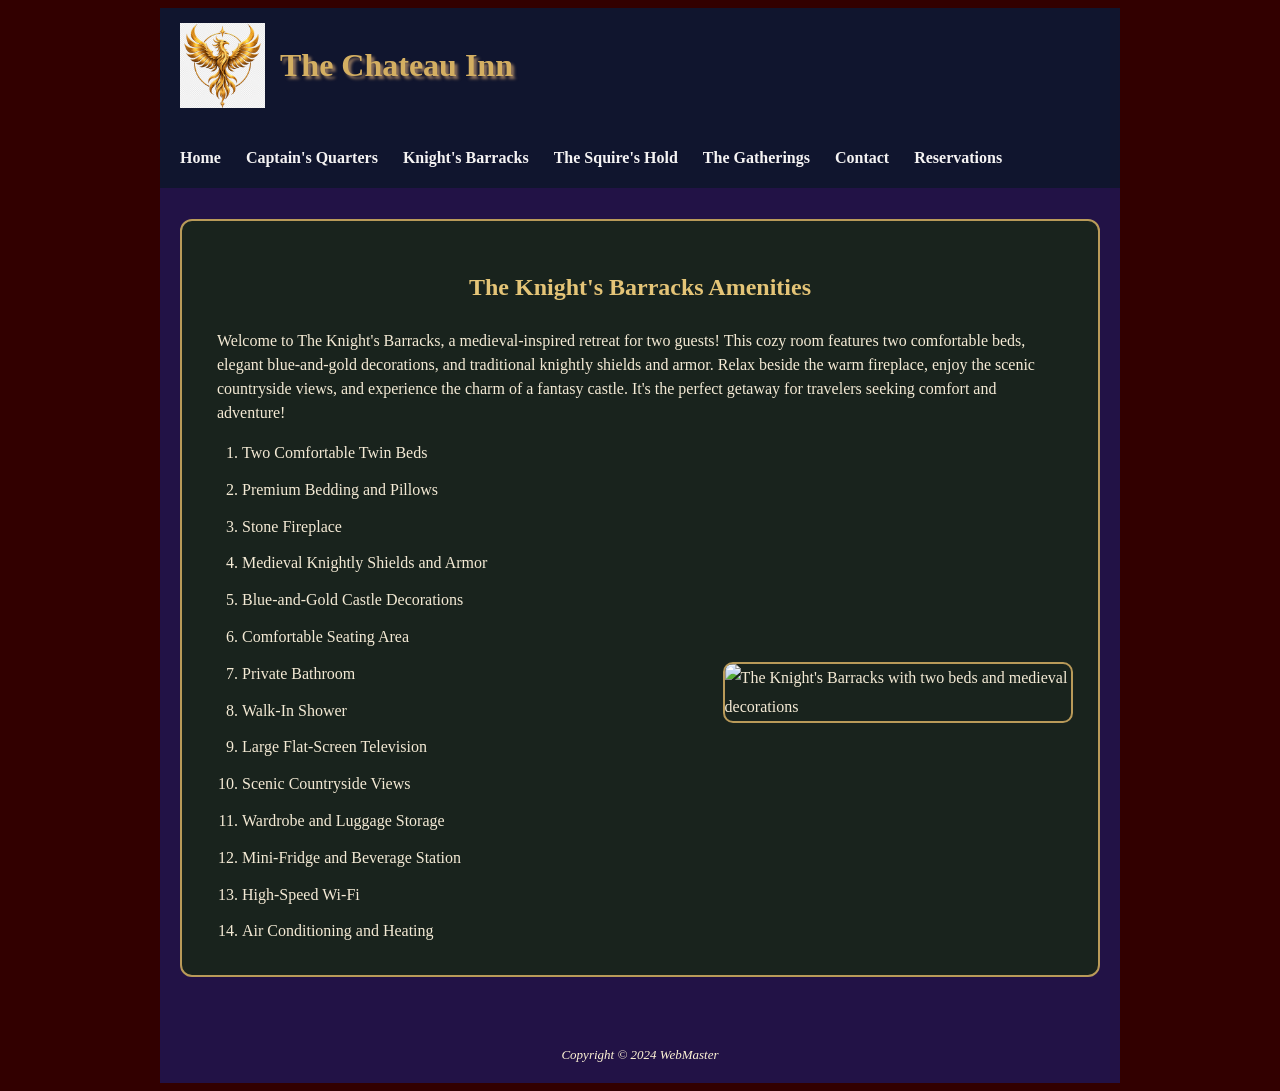
==== rooms/Knights_Barracks.html @ e718bc74 "Add files via upload" ====
<!DOCTYPE html>
<html lang="en">
<head>
<title>The Chateau Inn</title>

<meta charset="utf-8">
<meta name="viewport" content="width=device-width, initial-scale=1.0">
<meta name="description" content="Explore Knight's Barracks, a welcoming accommodation for guests at The Chateau Inn.">

<link href="../styles/styles.css" rel="stylesheet">
</head>
<body>
<div id="wrapper">
  <header>
    <div class="branding">
        <img src="../images/Logo.png"
             alt="The Chateau Inn Phoenix Logo">
        <h1>The Chateau Inn</h1>
    </div>
</header>
  <nav>
  <ul> 
    <li><a href="../index.html">Home</a></li>
	<li><a href="Captians_Quarters.html">Captain's Quarters</a></li>
	<li><a href="Knights_Barracks.html">Knight's Barracks</a></li>
  <li><a href="Squires_Hold.html">The Squire's Hold </a></li>
	<li><a href="../events/The_Gatherings.html">The Gatherings</a></li>
	<li><a href="../contact.html">Contact</a></li>
  <li><a href="../reservations.html">Reservations</a></li>
  </ul>
  </nav>
  <main>
  <section id="knights-barracks">
    <h2>The Knight's Barracks Amenities</h2>

     
      <p class="knights-description">
        Welcome to The Knight's Barracks, a medieval-inspired
        retreat for two guests! This cozy room features two
        comfortable beds, elegant blue-and-gold decorations,
        and traditional knightly shields and armor.

        Relax beside the warm fireplace, enjoy the scenic
        countryside views, and experience the charm of a
        fantasy castle.

        It's the perfect getaway for travelers seeking
        comfort and adventure!
    </p>
    <div class="amenities-layout">
        <ol>
            <li>Two Comfortable Twin Beds</li>
            <li>Premium Bedding and Pillows</li>
            <li>Stone Fireplace</li>
            <li>Medieval Knightly Shields and Armor</li>
            <li>Blue-and-Gold Castle Decorations</li>
            <li>Comfortable Seating Area</li>
            <li>Private Bathroom</li>
            <li>Walk-In Shower</li>
            <li>Large Flat-Screen Television</li>
            <li>Scenic Countryside Views</li>
            <li>Wardrobe and Luggage Storage</li>
            <li>Mini-Fridge and Beverage Station</li>
            <li>High-Speed Wi-Fi</li>
            <li>Air Conditioning and Heating</li>
        </ol>

        <img src="../images/knights_barracks.png"
             alt="The Knight's Barracks with two beds and medieval decorations">
    </div>
</section>
  
  </main>
  <footer>
  Copyright &copy; 2024 WebMaster
  </footer>
</div>
</body>
</html>
---- styles/styles.css ----
header, nav, main, footer { display: block; }
body { background-color: #320000;
       font-family: "Palatino Linotype", Palatino, serif;
}

#intro {
    max-width: 1000px;
    margin: 40px auto;
    padding: 30px;
    background-color: rgba(25, 35, 29, 0.92);
    border: 2px solid #b99a59;
    border-radius: 12px;
    box-shadow: 0 0 20px rgba(185, 154, 89, 0.3);
}

#intro h2 {
    font-family: Georgia, serif;
    font-size: 2em;
    color: #e4c477;
    text-align: center;
    text-shadow: 2px 2px 5px #000;
}

#intro p {
    font-family: Georgia, serif;
    font-size: 18px;
    line-height: 1.8;
    color: #f4ead5;
    text-align: left;
}
#wrapper {
    width: 90%;
    max-width: 960px;
    margin: auto;
    background-color: #10152E;
    color: #FFF4D6;
}
/* Shared header for every page */
header {
    min-height: 110px;
    padding: 15px 20px;
    box-sizing: border-box;
    background-color: #10152E;
}

.branding {
    display: flex;
    align-items: center;
    gap: 15px;
    min-height: 85px;
}

.branding img {
    width: 85px;
    height: 85px;
    object-fit: contain;
    flex-shrink: 0;
}

.branding h1 {
    margin: 0;
    padding: 0;
    height: auto;
    background-image: none;
    font-family: Georgia, "Times New Roman", serif;
    font-size: 2em;
    color: #d4af62;
    text-shadow: 3px 3px 3px #90745D;
}


h1 { background-image: url(images/logo.gif);
     background-repeat: no-repeat;
     background-color:  #10152E;
	 font-family: Georgia, "Times New Roman", serif;
	 padding-top: 20px;
	 text-shadow: 3px 3px 3px #90745D;
	 margin-bottom: 0;

     
     
#logo {
    width: 120px;
    height: auto;
    display: block;
    background: transparent;
    object-fit: contain;
}

        
}
nav { padding-top: 10px;
      width: 100%; 
}
nav ul { list-style-type: none; 
       padding-left: 20px;
	   display: flex; 
	   gap: 25px; 
	 }
nav li { padding-bottom: 5px;
       font-weight: bold;
}
nav a { text-decoration: none; }
nav a:link { color: #f5f3f3; }
nav a:visited{ color: #8f4d17; }
nav a:hover { color: #435f0e; }


main { background-color: #221246;
          padding: 1px 20px 20px 20px;   
		  min-height: 300px;
		  text-align: left;
}
main img {
    display: block;
    float: none;
    margin: 20px auto;
    padding: 0;
}


footer { background-color: #221246;
       
       padding: 20px;
       text-align: center;
	   font-size: small;
	   font-style: italic;
}

#captains-quarters {
    background-color: #19231d;
    color: #f4ead5;
    border: 2px solid #b99a59;
    border-radius: 12px;
    padding: 25px;
    margin: 30px auto;
    max-width: 900px;
    line-height: 1.8;
}

#captains-quarters h2 {
    color: #e4c477;
    font-family: Georgia, serif;
    text-align: center;
}

#captains-quarters ol {
    padding-left: 35px;
}

#captains-quarters li {
    padding: 4px 0;
    
}

.amenities-layout {
    display: flex;
    align-items: center;
    gap: 25px;
}

.amenities-layout ol {
    flex: 1;
    padding-left: 35px;
    margin: 0;
}

.amenities-layout li {
    padding: 4px 0;
}

.amenities-layout img {
    width: 40%;
    max-width: 350px;
    height: auto;
    object-fit: contain;
    border: 2px solid #b99a59;
    border-radius: 10px;
    margin: 0;
    padding: 0;
    float: none;
}

@media screen and (max-width: 650px) {
    .amenities-layout {
        flex-direction: column;
        align-items: stretch;
    }

    .amenities-layout img {
        width: 100%;
        max-width: 100%;
    }
}

#knights-barracks {
    background-color: #19231d;
    color: #f4ead5;
    border: 2px solid #b99a59;
    border-radius: 12px;
    padding: 25px;
    margin: 30px auto;
    max-width: 900px;
    line-height: 1.8;
}

#knights-barracks h2 {
    color: #e4c477;
    font-family: Georgia, serif;
    text-align: center;
}

#knights-barracks .amenities-layout {
    display: flex;
    align-items: center;
    gap: 25px;
}

#knights-barracks .amenities-layout ol {
    flex: 1;
    padding-left: 35px;
    margin: 0;
}

#knights-barracks .amenities-layout li {
    padding: 4px 0;
}

#knights-barracks .amenities-layout img {
    width: 40%;
    max-width: 350px;
    height: auto;
    object-fit: contain;
    border: 2px solid #b99a59;
    border-radius: 10px;
    margin: 0;
    padding: 0;
    float: none;
}

@media screen and (max-width: 650px) {
    #knights-barracks .amenities-layout {
        flex-direction: column;
        align-items: stretch;
    }

    #knights-barracks .amenities-layout img {
        width: 100%;
        max-width: 100%;
    }
}

#squires-hold {
    background-color: #19231d;
    color: #f4ead5;
    border: 2px solid #b99a59;
    border-radius: 12px;
    padding: 25px;
    margin: 30px auto;
    max-width: 900px;
    line-height: 1.8;
}

#squires-hold h2 {
    color: #e4c477;
    font-family: Georgia, serif;
    text-align: center;
}

#squires-hold .amenities-layout {
    display: flex;
    align-items: center;
    gap: 25px;
}

#squires-hold .amenities-layout ol {
    flex: 1;
    padding-left: 35px;
    margin: 0;
}

#squires-hold .amenities-layout li {
    padding: 4px 0;
}

#squires-hold .amenities-layout img {
    width: 40%;
    max-width: 350px;
    height: auto;
    border: 2px solid #b99a59;
    border-radius: 10px;
    margin: 0;
    padding: 0;
    float: none;
}

@media screen and (max-width: 650px) {
    #squires-hold .amenities-layout {
        flex-direction: column;
        align-items: stretch;
    }

    #squires-hold .amenities-layout img {
        width: 100%;
        max-width: 100%;
    }
}

.squires-description {
    font-family: Georgia, serif;
    font-size: 16px;
    line-height: 1.5;
    text-align: left;
    overflow-wrap: break-word;
    margin: 10px;
}


/* Shared description styling */
.knights-description,
.captains-description {
    font-family: Georgia, serif;
    font-size: 16px;
    line-height: 1.5;
    text-align: left;
    overflow-wrap: break-word;
    margin: 10px;
}

/* Knight's Barracks box */
#knights-barracks {
    background-color: #19231d;
    color: #f4ead5;
    border: 2px solid #b99a59;
    border-radius: 12px;
    padding: 25px;
    margin: 30px auto;
    max-width: 900px;
    line-height: 1.8;
}

#knights-barracks h2 {
    color: #e4c477;
    font-family: Georgia, serif;
    text-align: center;
}

/* Captain's Quarters box */
#captains-quarters {
    background-color: #19231d;
    color: #f4ead5;
    border: 2px solid #b99a59;
    border-radius: 12px;
    padding: 25px;
    margin: 30px auto;
    max-width: 900px;
    line-height: 1.8;
}

#captains-quarters h2 {
    color: #e4c477;
    font-family: Georgia, serif;
    text-align: center;
}

/* Amenities layout for both rooms */
#knights-barracks .amenities-layout,
#captains-quarters .amenities-layout {
    display: flex;
    align-items: center;
    gap: 25px;
}

#knights-barracks .amenities-layout ol,
#captains-quarters .amenities-layout ol {
    flex: 1;
    padding-left: 35px;
    margin: 0;
}

#knights-barracks .amenities-layout li,
#captains-quarters .amenities-layout li {
    padding: 4px 0;
}

#knights-barracks .amenities-layout img,
#captains-quarters .amenities-layout img {
    width: 40%;
    max-width: 350px;
    height: auto;
    object-fit: contain;
    border: 2px solid #b99a59;
    border-radius: 10px;
    margin: 0;
    padding: 0;
    float: none;
}

/* Mobile-friendly layout */
@media screen and (max-width: 650px) {
    #knights-barracks .amenities-layout,
    #captains-quarters .amenities-layout {
        flex-direction: column;
        align-items: stretch;
    }

    #knights-barracks .amenities-layout img,
    #captains-quarters .amenities-layout img {
        width: 100%;
        max-width: 100%;
    }
}

/* Navigation link interaction effects */

/* When the mouse moves over a navigation link */
nav a:hover {
    color: #e4c477;
    background-color: #19231d;
    text-decoration: underline;
}

/* When a navigation link receives keyboard focus */
nav a:focus {
    color: #ffffff;
    outline: 2px solid #b99a59;
    outline-offset: 3px;
}

/* While a navigation link is being clicked */
nav a:active {
    color: #b99a59;
    background-color: #2d3b30;
}

/* WEEKEND EVENTS PAGE */

.events-heading {
    font-family: Georgia, serif;
    font-size: 2.2em;
    color: #e4c477;
    text-align: center;
    margin-top: 30px;
    text-shadow: 2px 2px 5px #000;
}

.events-intro {
    font-family: Georgia, serif;
    font-size: 18px;
    color: #f4ead5;
    text-align: center;
    line-height: 1.7;
    max-width: 800px;
    margin: 20px auto 35px;
}

/* Holds all three event boxes */

.events-container {
    max-width: 900px;
    margin: 0 auto;
    padding: 10px;
}

/* Individual event rectangles */

.event-box {
    background-color: #19231d;
    color: #f4ead5;
    border: 2px solid #b99a59;
    border-radius: 12px;

    padding: 30px;
    margin: 30px 0;

    min-height: 180px;

    box-shadow: 0 0 15px rgba(185, 154, 89, 0.25);

    transition: transform 0.3s ease,
                box-shadow 0.3s ease;
}

/* Event titles */

.event-box h2 {
    font-family: Georgia, serif;
    font-size: 1.8em;
    color: #e4c477;
    text-align: center;
    margin-top: 5px;
}

/* Event descriptions */

.event-box p {
    font-family: Georgia, serif;
    font-size: 17px;
    line-height: 1.8;
    text-align: left;
}

/* Event dates */

.event-box .event-time {
    color: #d4af62;
    font-weight: bold;
    text-align: center;
    margin-top: 20px;
}

/* Hover effect */

.event-box:hover {
    transform: translateY(-5px);
    box-shadow: 0 0 25px rgba(185, 154, 89, 0.5);
}

/* Smaller screens */

@media screen and (max-width: 650px) {

    .event-box {
        padding: 20px;
        margin: 20px 0;
    }

    .event-box h2 {
        font-size: 1.4em;
    }

    .event-box p {
        font-size: 16px;
    }

}


/* EVENT BOX IMAGE LAYOUT */

.event-box {
    display: flex;
    align-items: center;
    gap: 25px;
    background-color: #19231d;
    color: #f4ead5;
    border: 2px solid #b99a59;
    border-radius: 12px;
    padding: 25px;
    margin: 30px auto;
    min-height: 230px;
    box-shadow: 0 0 15px rgba(185, 154, 89, 0.25);
    transition: transform 0.3s ease,
                box-shadow 0.3s ease;
}

/* EVENT PICTURES */

.event-box img {
    width: 38%;
    height: 220px;
    object-fit: cover;
    border: 2px solid #b99a59;
    border-radius: 10px;
    flex-shrink: 0;
}

/* EVENT DESCRIPTION */

.event-content {
    flex: 1;
}

.event-content h2 {
    color: #e4c477;
    font-family: Georgia, serif;
    font-size: 1.7em;
    text-align: center;
}

.event-content p {
    color: #f4ead5;
    font-family: Georgia, serif;
    font-size: 16px;
    line-height: 1.7;
}

.event-content .event-time {
    color: #d4af62;
    font-weight: bold;
    text-align: center;
}

/* HOVER EFFECT */

.event-box:hover {
    transform: translateY(-5px);
    box-shadow: 0 0 25px rgba(185, 154, 89, 0.5);
}

/* MOBILE DISPLAY */

@media screen and (max-width: 650px) {

    .event-box {
        flex-direction: column;
        padding: 20px;
    }

    .event-box img {
        width: 100%;
        height: auto;
    }

}

#reservations {
    max-width: 800px;
    margin: 30px auto;
    padding: 25px;
    background-color: #19231d;
    color: #f4ead5;
    border: 2px solid #b99a59;
    border-radius: 12px;
    line-height: 1.7;
}

#reservations h2 {
    color: #e4c477;
    font-family: Georgia, serif;
    text-align: center;
    font-size: 2em;
}

#reservations p {
    text-align: center;
}

#reservations fieldset {
    border: 1px solid #b99a59;
    border-radius: 8px;
    padding: 20px;
    margin: 20px 0;
}

#reservations legend {
    color: #e4c477;
    font-weight: bold;
    font-size: 1.2em;
}

#reservations label {
    display: inline-block;
    margin: 8px 0;
}

#reservations input:not([type="checkbox"]),
#reservations select,
#reservations textarea {
    display: block;
    width: 100%;
    padding: 10px;
    margin-bottom: 12px;
    box-sizing: border-box;
    border: 1px solid #b99a59;
    border-radius: 5px;
    font-family: Georgia, serif;
}

#reservations input[type="checkbox"] {
    margin-right: 8px;
}

#reservations button {
    display: block;
    margin: 20px auto;
    padding: 12px 25px;
    background-color: #b99a59;
    color: #10152E;
    border: none;
    border-radius: 6px;
    font-weight: bold;
    font-size: 16px;
    cursor: pointer;
}

#reservations button:hover {
    background-color: #e4c477;
}

/* CONTACT PAGE */

#contact {
    max-width: 800px;
    margin: 30px auto;
    padding: 25px;
    background-color: #19231d;
    color: #f4ead5;
    border: 2px solid #b99a59;
    border-radius: 12px;
    line-height: 1.8;
}

#contact h2,
#contact h3 {
    color: #e4c477;
    font-family: Georgia, serif;
    text-align: center;
}

#contact p {
    text-align: center;
    font-size: 17px;
}

#contact a {
    color: #e4c477;
}

#contact .contact-image {
    display: block;
    width: 80%;
    max-width: 500px;
    height: auto;
    margin: 20px auto;
    border: 2px solid #b99a59;
    border-radius: 10px;
}

/* ROOM RATES TABLE */

#room-rates {
    max-width: 800px;
    margin: 30px auto;
    padding: 25px;
    background-color: #19231d;
    color: #f4ead5;
    border: 2px solid #b99a59;
    border-radius: 12px;
}

#room-rates h2 {
    color: #e4c477;
    font-family: Georgia, serif;
    text-align: center;
}

#room-rates p {
    text-align: center;
    line-height: 1.7;
}

#room-rates table {
    width: 100%;
    border-collapse: collapse;
    margin-top: 20px;
}

#room-rates caption {
    color: #e4c477;
    font-weight: bold;
    padding: 10px;
}

#room-rates th,
#room-rates td {
    border: 1px solid #b99a59;
    padding: 12px;
    text-align: center;
}

#room-rates th {
    background-color: #10152E;
    color: #e4c477;
}

#room-rates tr:nth-child(even) {
    background-color: #26382d;
}

@media screen and (max-width: 600px) {
    #room-rates {
        padding: 12px;
    }

    #room-rates th,
    #room-rates td {
        padding: 8px 4px;
        font-size: 14px;
    }
}
/* PHASE 4 - RESPONSIVE DESIGN */

img {
    max-width: 100%;
    height: auto;
}

@media screen and (max-width: 650px) {

    #wrapper {
        width: 100%;
    }

    header {
        padding: 10px;
    }

    .branding {
        flex-wrap: wrap;
        justify-content: center;
        text-align: center;
    }

    nav ul {
        flex-direction: column;
        gap: 12px;
        padding-left: 10px;
    }

    nav li {
        padding: 5px;
    }

    main {
        padding: 10px;
    }

    #intro,
    #contact,
    #reservations,
    #room-rates {
        padding: 15px;
        margin: 15px auto;
    }

    .events-container {
        padding: 5px;
    }

    footer {
        padding: 15px;
    }

}
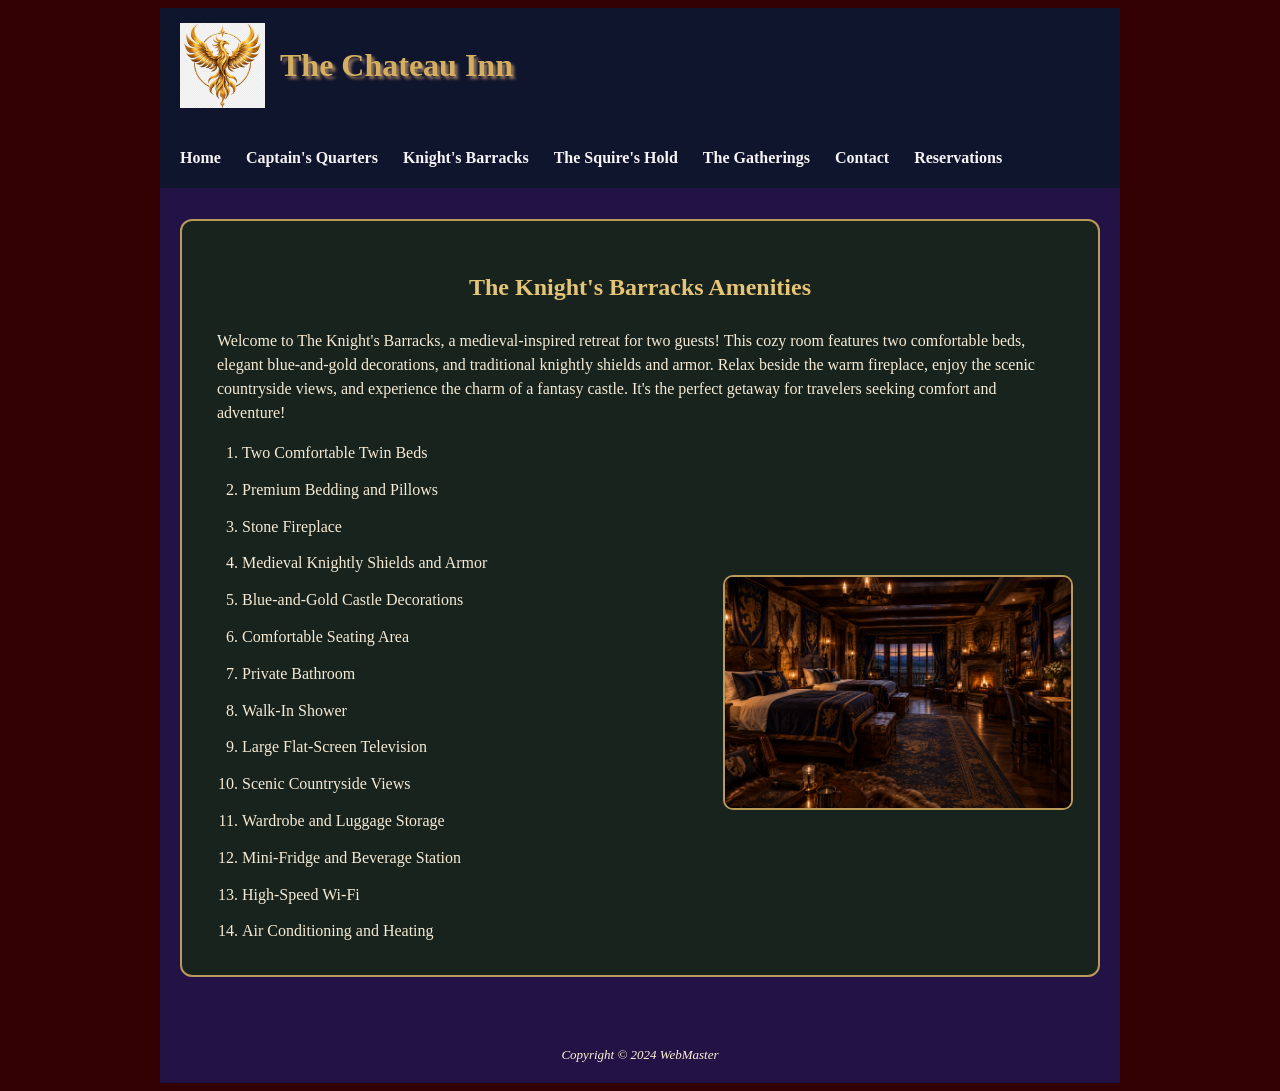
==== commit 06dda2d9: "Fix HTML formatting and structure for Knights Barracks" ====
--- a/rooms/Knights_Barracks.html
+++ b/rooms/Knights_Barracks.html
@@ -65,7 +65,7 @@
             <li>Air Conditioning and Heating</li>
         </ol>
 
-        <img src="../images/knights_barracks.png"
+        <img src="../images/Knights_barracks.png"
              alt="The Knight's Barracks with two beds and medieval decorations">
     </div>
 </section>
@@ -76,4 +76,4 @@
   </footer>
 </div>
 </body>
-</html>+</html>
